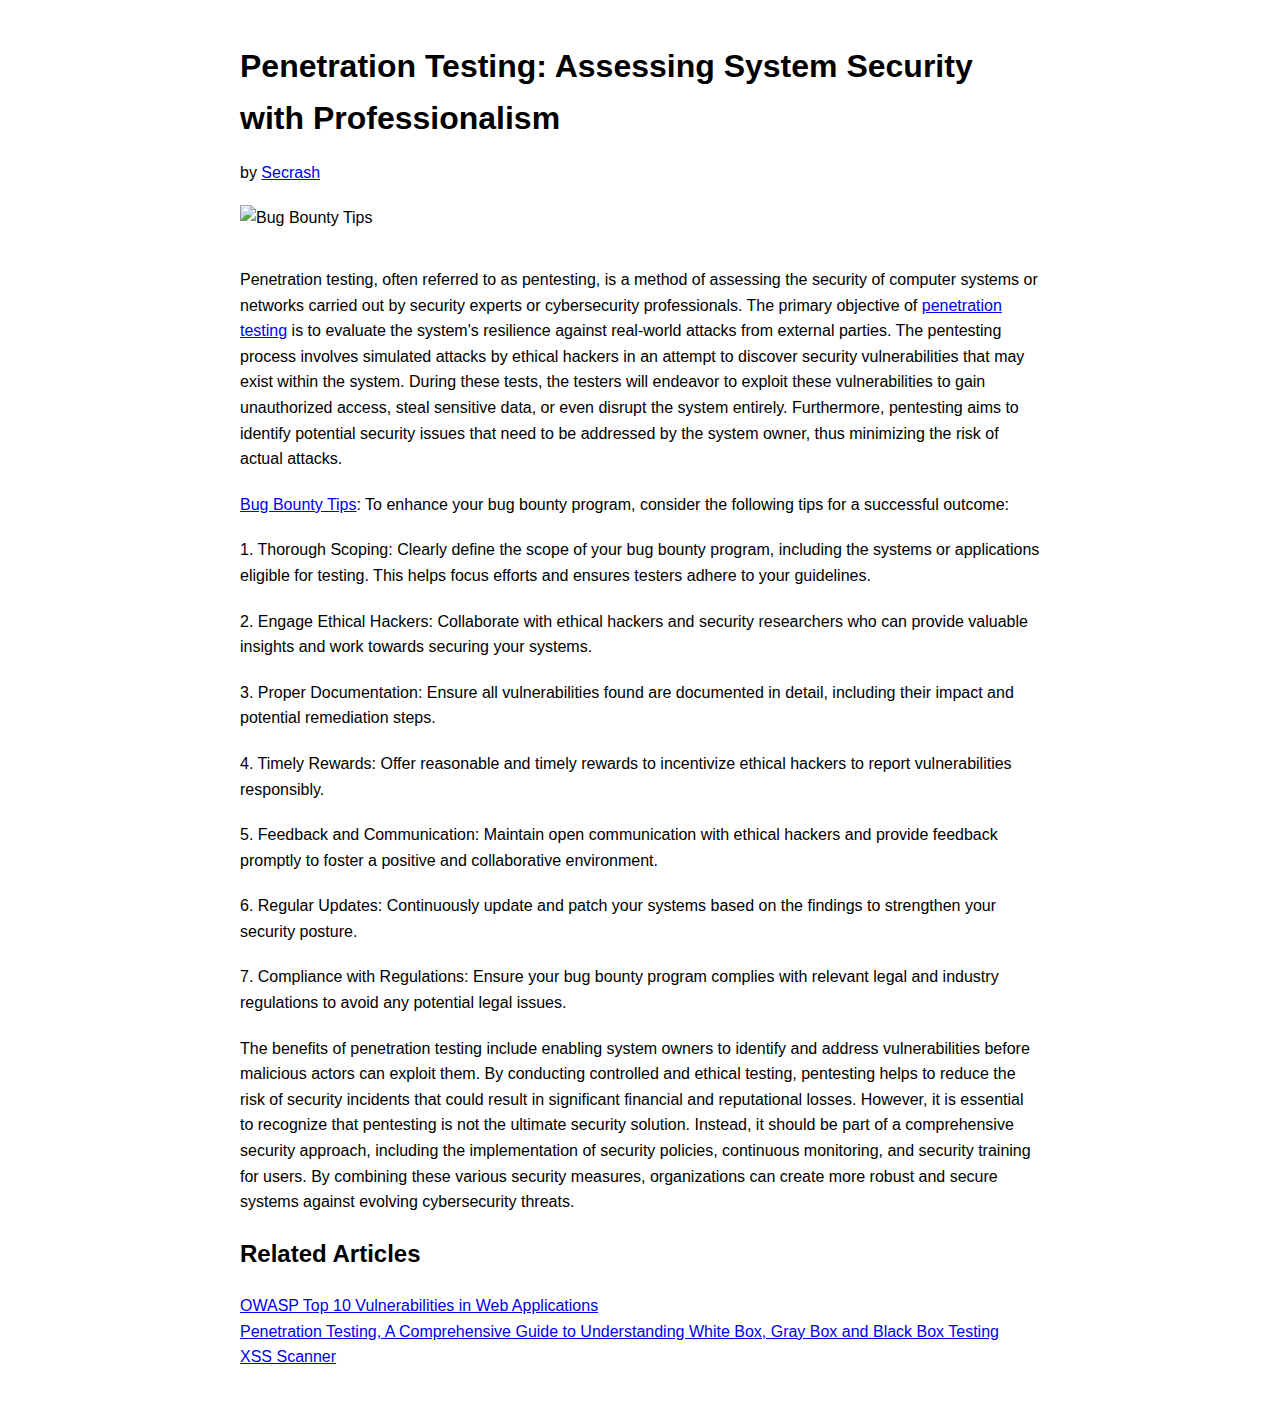
==== index.html @ 16ba7cea "Update index.html" ====
<!DOCTYPE html>
<html>
<head>
    <title>Penetration Testing: Assessing System Security with Professionalism</title>
    <meta name="description" content="Penetration testing, often referred to as pentesting, is a method of assessing the security of computer systems or networks carried out by security experts or cybersecurity professionals.">
    <meta name="keywords" content="penetration testing, pentesting, penetration tester. cybersecurity, indonesia cybersecurity community, bug bounty tips, xss scanner">
    <meta name="author" content="secrash">
    <meta name="viewport" content="width=device-width, initial-scale=1.0">
    <link rel="canonical" href="https://secrash.pages.dev">
    <style>
        body {
            font-family: Arial, sans-serif;
            line-height: 1.6;
            max-width: 800px;
            margin: 0 auto;
            padding: 20px;
        }

        h1 {
            font-size: 32px;
            margin-bottom: 10px;
        }

        p {
            font-size: 16px;
            margin-bottom: 20px;
        }

        img {
            max-width: 100%;
            height: auto;
            margin-bottom: 20px;
        }
    </style>
</head>
<body>
    <h1>Penetration Testing: Assessing System Security with Professionalism</h1>
    <p>by <a href="https://web.secrash.com">Secrash</a></p>

    <img src="https://secrash.com/Pentester.png" height="100%" width="100%" alt="Bug Bounty Tips">

<p>Penetration testing, often referred to as pentesting, is a method of assessing the security of computer systems or networks carried out by security experts or cybersecurity professionals. The primary objective of <a href="https://www.secrash.com" target="_blank">penetration testing</a> is to evaluate the system's resilience against real-world attacks from external parties.

    The pentesting process involves simulated attacks by ethical hackers in an attempt to discover security vulnerabilities that may exist within the system. During these tests, the testers will endeavor to exploit these vulnerabilities to gain unauthorized access, steal sensitive data, or even disrupt the system entirely. Furthermore, pentesting aims to identify potential security issues that need to be addressed by the system owner, thus minimizing the risk of actual attacks.</p>

<p><a href="https://www.secrash.com" target="_blank">Bug Bounty Tips</a>: To enhance your bug bounty program, consider the following tips for a successful outcome:</p>

<p>1. Thorough Scoping: Clearly define the scope of your bug bounty program, including the systems or applications eligible for testing. This helps focus efforts and ensures testers adhere to your guidelines.</p>
<p>2. Engage Ethical Hackers: Collaborate with ethical hackers and security researchers who can provide valuable insights and work towards securing your systems.</p>
<p>3. Proper Documentation: Ensure all vulnerabilities found are documented in detail, including their impact and potential remediation steps.</p>
<p>4. Timely Rewards: Offer reasonable and timely rewards to incentivize ethical hackers to report vulnerabilities responsibly.</p>
<p>5. Feedback and Communication: Maintain open communication with ethical hackers and provide feedback promptly to foster a positive and collaborative environment.</p>
<p>6. Regular Updates: Continuously update and patch your systems based on the findings to strengthen your security posture.</p>
<p>7. Compliance with Regulations: Ensure your bug bounty program complies with relevant legal and industry regulations to avoid any potential legal issues.</p>

The benefits of penetration testing include enabling system owners to identify and address vulnerabilities before malicious actors can exploit them. By conducting controlled and ethical testing, pentesting helps to reduce the risk of security incidents that could result in significant financial and reputational losses.

However, it is essential to recognize that pentesting is not the ultimate security solution. Instead, it should be part of a comprehensive security approach, including the implementation of security policies, continuous monitoring, and security training for users. By combining these various security measures, organizations can create more robust and secure systems against evolving cybersecurity threats.</p>

    <h2>Related Articles</h2>
    <p><a href="https://www.secrash.com/2023/06/owasp-top-10-vulnerabilities-in-web.html" target="_blank">OWASP Top 10 Vulnerabilities in Web Applications </a><br/>
    <a href="https://www.secrash.com/2023/07/understanding-whitebox-graybox-and-blackbox-testing.html" target="_blank">Penetration Testing, A Comprehensive Guide to Understanding White Box, Gray Box and Black Box Testing</a><br/>
    <a href="https://www.secrash.com/p/xss-scanner.html">XSS Scanner</a>
    </p>
</body>
</html>
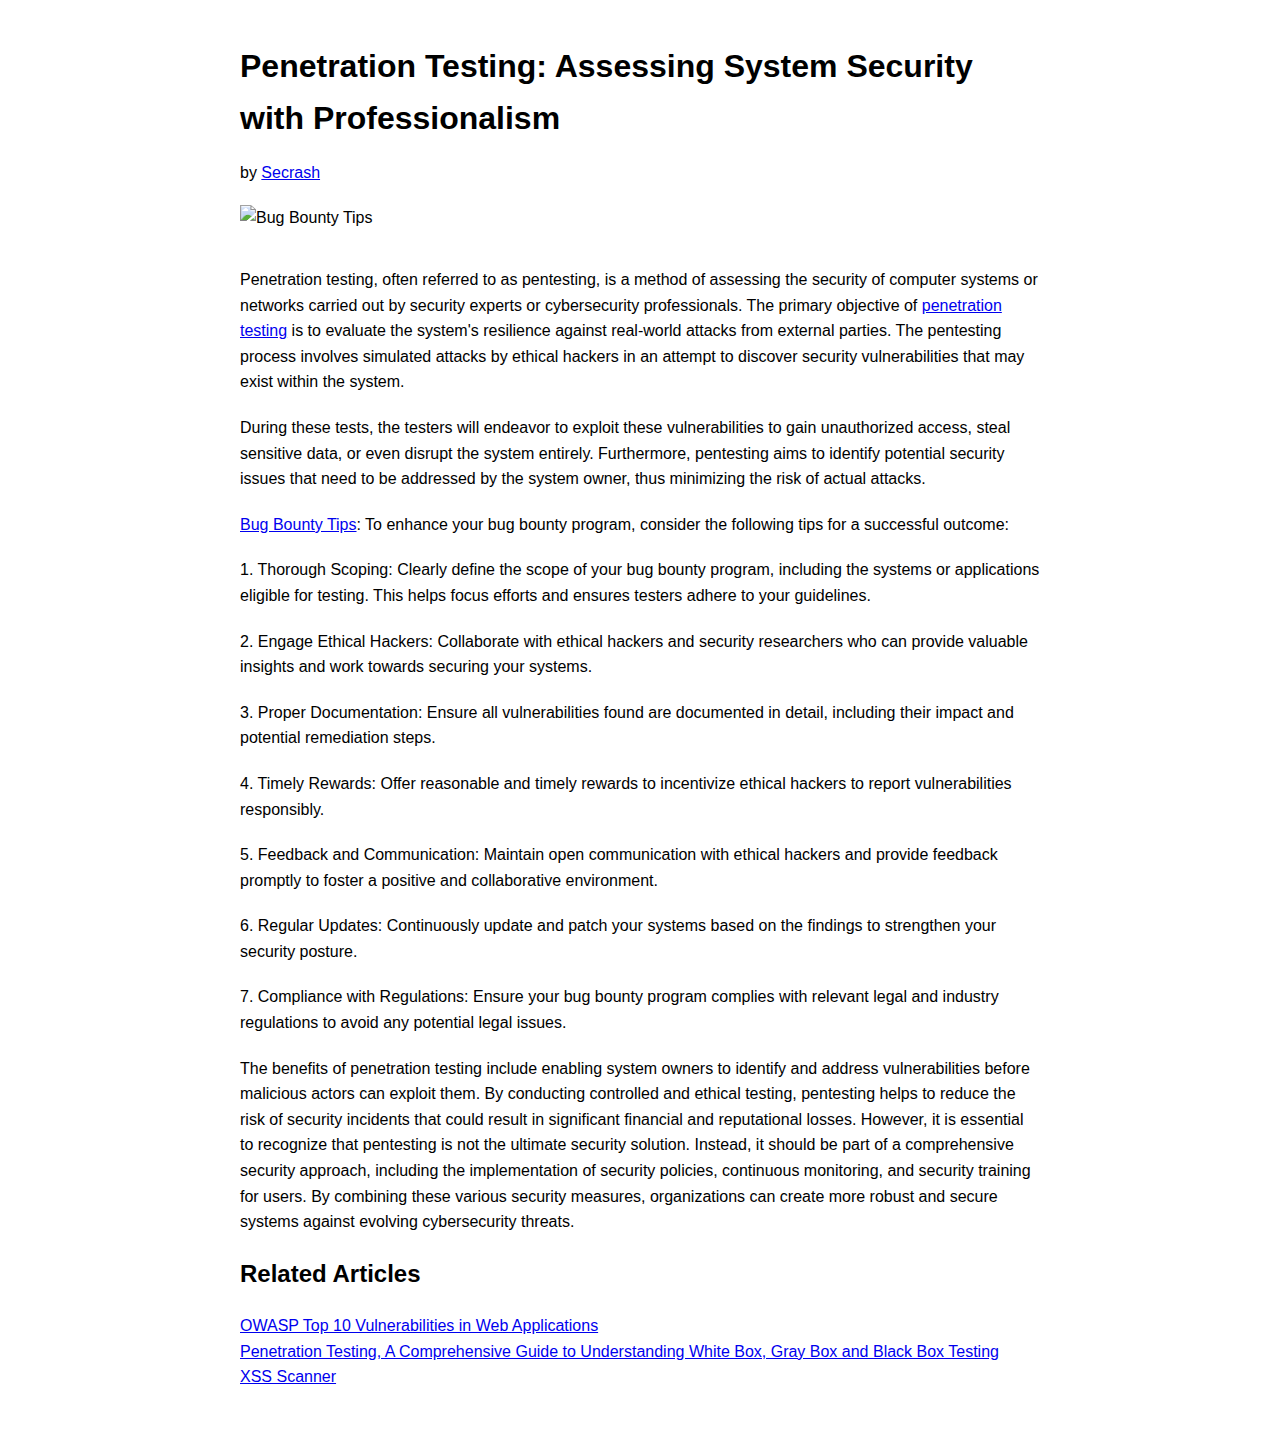
==== commit 0f7d0f85: "Update index.html" ====
--- a/index.html
+++ b/index.html
@@ -6,7 +6,11 @@
     <meta name="keywords" content="penetration testing, pentesting, penetration tester. cybersecurity, indonesia cybersecurity community, bug bounty tips, xss scanner">
     <meta name="author" content="secrash">
     <meta name="viewport" content="width=device-width, initial-scale=1.0">
+    <meta name="google-site-verification" content="1OqV1jvOO0vGZ2Wi4XBnktbVhDyvGt08xVqN0TCtI0k" />
     <link rel="canonical" href="https://secrash.pages.dev">
+    <link href="https://web.secrash.com/assets/img/favicon.ico" rel="icon">
+    <link href="https://web.secrash.com/assets/img/favicon.ico" rel="apple-touch-icon">
+
     <style>
         body {
             font-family: Arial, sans-serif;
@@ -37,12 +41,10 @@
     <h1>Penetration Testing: Assessing System Security with Professionalism</h1>
     <p>by <a href="https://web.secrash.com">Secrash</a></p>
 
-    <img src="https://secrash.com/Pentester.png" height="100%" width="100%" alt="Bug Bounty Tips">
+    <img src="https://secrash.com/Pentester.png" alt="Bug Bounty Tips">
 
-<p>Penetration testing, often referred to as pentesting, is a method of assessing the security of computer systems or networks carried out by security experts or cybersecurity professionals. The primary objective of <a href="https://www.secrash.com" target="_blank">penetration testing</a> is to evaluate the system's resilience against real-world attacks from external parties.
-
-    The pentesting process involves simulated attacks by ethical hackers in an attempt to discover security vulnerabilities that may exist within the system. During these tests, the testers will endeavor to exploit these vulnerabilities to gain unauthorized access, steal sensitive data, or even disrupt the system entirely. Furthermore, pentesting aims to identify potential security issues that need to be addressed by the system owner, thus minimizing the risk of actual attacks.</p>
-
+<p>Penetration testing, often referred to as pentesting, is a method of assessing the security of computer systems or networks carried out by security experts or cybersecurity professionals. The primary objective of <a href="https://www.secrash.com" target="_blank">penetration testing</a> is to evaluate the system's resilience against real-world attacks from external parties. The pentesting process involves simulated attacks by ethical hackers in an attempt to discover security vulnerabilities that may exist within the system.</p>
+<p>During these tests, the testers will endeavor to exploit these vulnerabilities to gain unauthorized access, steal sensitive data, or even disrupt the system entirely. Furthermore, pentesting aims to identify potential security issues that need to be addressed by the system owner, thus minimizing the risk of actual attacks.</p>
 <p><a href="https://www.secrash.com" target="_blank">Bug Bounty Tips</a>: To enhance your bug bounty program, consider the following tips for a successful outcome:</p>
 
 <p>1. Thorough Scoping: Clearly define the scope of your bug bounty program, including the systems or applications eligible for testing. This helps focus efforts and ensures testers adhere to your guidelines.</p>
